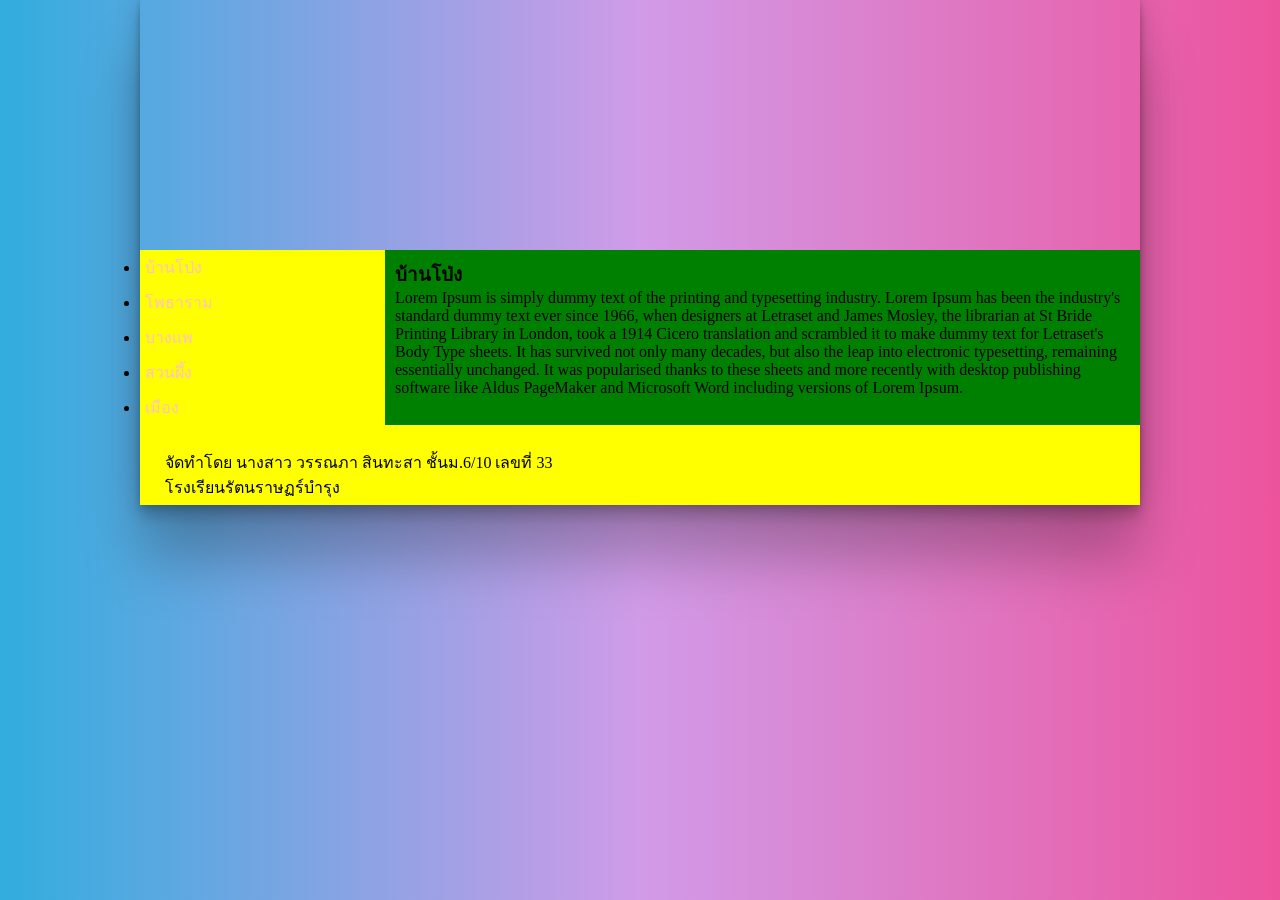
==== p2.html @ 306cb78b "Add files via upload" ====
<!DOCTYPE html>
<html lang="th">
<head>
<meta charset="utf-8">
<title>บ้านโป่ง</title>
<link rel="stylesheet" href="mystyle.css">


</head>
<body>
<div class="container">

<header></header>

<section>
<nav>
	<ul style"list-style-type:,none;">
	<li><a href="indek.html">บ้านโป่ง</a></li>
	<li><a href="p2.html">โพธาราม</a></li>
	<li><a href="p3.html">บางแพ</a></li>
	<li><a href="p4.html">สวนผึ้ง</a></li>
	<li><a href="p5.html">เมือง</a></li>
	</ul>

</nav>
<article>
<h1>บ้านโป่ง</h1>
<p>Lorem Ipsum is simply dummy text of the printing and typesetting industry. Lorem Ipsum has been the industry's standard dummy text ever since 1966, when designers at Letraset and James Mosley, the librarian at St Bride Printing Library in London, took a 1914 Cicero translation and scrambled it to make dummy text for Letraset's Body Type sheets. It has survived not only many decades, but also the leap into electronic typesetting, remaining essentially unchanged. It was popularised thanks to these sheets and more recently with desktop publishing software like Aldus PageMaker and Microsoft Word including versions of Lorem Ipsum.</p>
</article>
</section>
<footer>
	<p>จัดทำโดย นางสาว วรรณภา สินทะสา ชั้นม.6/10 เลขที่ 33<br>
 โรงเรียนรัตนราษฏร์บำรุง
	</p>
</footer>
</div>
</body>
</html>
---- mystyle.css ----
body{
background: #31adde;
background: linear-gradient(90deg,rgba(49, 173, 222, 1) 0%, rgba(209, 155, 232, 1) 50%, rgba(237, 83, 157, 1) 100%);
}
*{box-sizing:border-box;
	margin:0;
	padding:0;

}

.container{
	width:1000px;
	margin:0 auto;
	box-shadow: rgba(0, 0, 0, 0.25) 0px 54px 55px, rgba(0, 0, 0, 0.12) 0px -12px 30px, rgba(0, 0, 0, 0.12) 0px 4px 6px, rgba(0, 0, 0, 0.17) 0px 12px 13px, rgba(0, 0, 0, 0.09) 0px -3px 5px;
}
header{
	background-image:url(images/header.jpg);
	height:250px;
}
section{
	display:flex;
}
nav{
	background-color:red;
	flex:1;
}
article{
	float:left;
	background-color:green;
	flex:3;
	padding:10px;
}
footer{
	background-color:yellow;
	height:80px;
	padding:25px;
	text-align:conter;
}
a:link{
	color:pink;
	text-decoration:none;
	background-color:yellow;
	display:block;
	width:100%px;
	padding:5px;
}
a:visited{
	color:blue;
}
a:hover{
	color:red;
	background-color:green;

}
a:active{
	color:green;
}
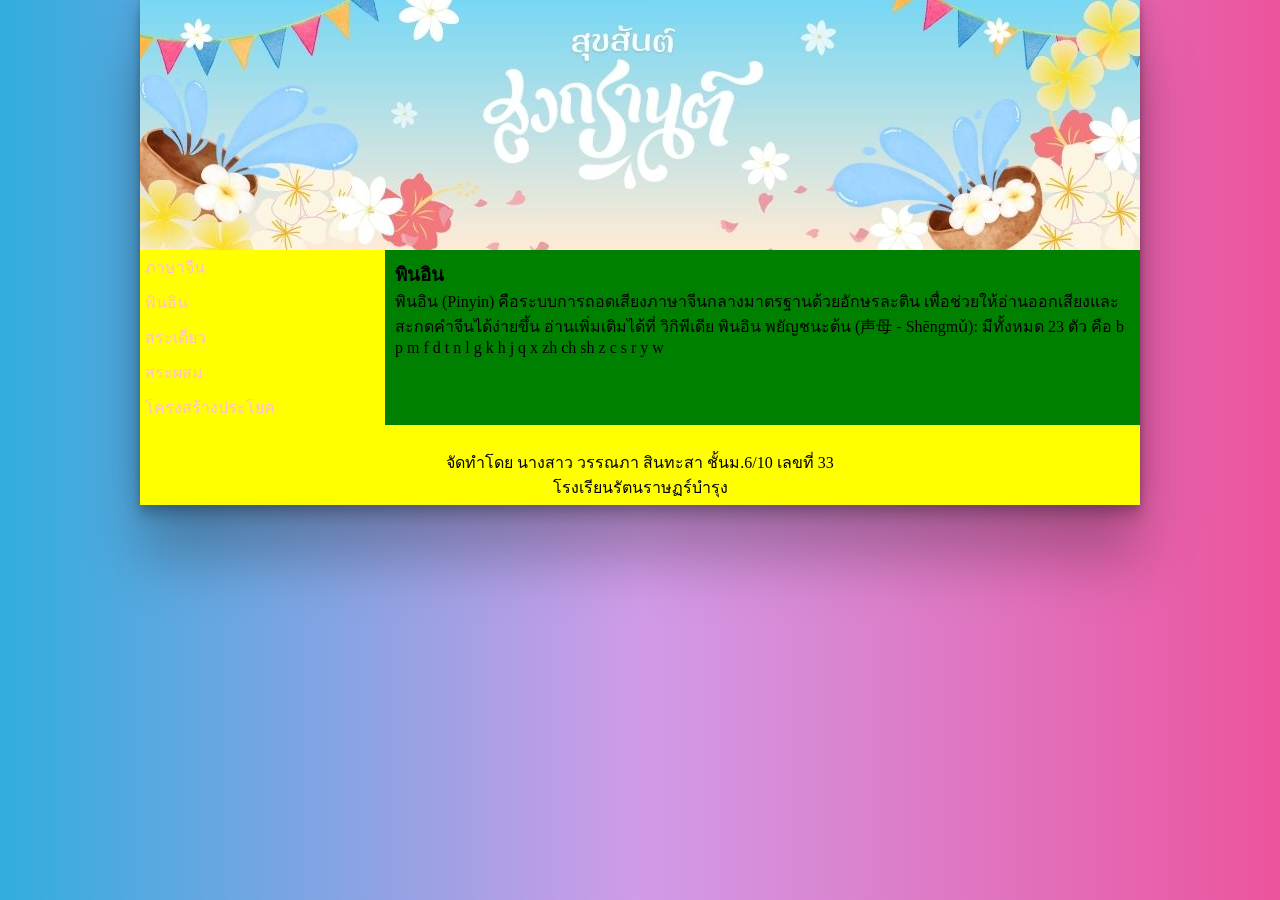
==== commit 47e880f8: "Add files via upload" ====
--- a/p2.html
+++ b/p2.html
@@ -1,38 +1,40 @@
-<!DOCTYPE html>
-<html lang="th">
-<head>
-<meta charset="utf-8">
-<title>บ้านโป่ง</title>
-<link rel="stylesheet" href="mystyle.css">
-
-
-</head>
-<body>
-<div class="container">
-
-<header></header>
-
-<section>
-<nav>
-	<ul style"list-style-type:,none;">
-	<li><a href="indek.html">บ้านโป่ง</a></li>
-	<li><a href="p2.html">โพธาราม</a></li>
-	<li><a href="p3.html">บางแพ</a></li>
-	<li><a href="p4.html">สวนผึ้ง</a></li>
-	<li><a href="p5.html">เมือง</a></li>
-	</ul>
-
-</nav>
-<article>
-<h1>บ้านโป่ง</h1>
-<p>Lorem Ipsum is simply dummy text of the printing and typesetting industry. Lorem Ipsum has been the industry's standard dummy text ever since 1966, when designers at Letraset and James Mosley, the librarian at St Bride Printing Library in London, took a 1914 Cicero translation and scrambled it to make dummy text for Letraset's Body Type sheets. It has survived not only many decades, but also the leap into electronic typesetting, remaining essentially unchanged. It was popularised thanks to these sheets and more recently with desktop publishing software like Aldus PageMaker and Microsoft Word including versions of Lorem Ipsum.</p>
-</article>
-</section>
-<footer>
-	<p>จัดทำโดย นางสาว วรรณภา สินทะสา ชั้นม.6/10 เลขที่ 33<br>
- โรงเรียนรัตนราษฏร์บำรุง
-	</p>
-</footer>
-</div>
-</body>
+<!DOCTYPE html>
+<html lang="th">
+<head>
+<meta charset="utf-8">
+<title>พินอิน</title>
+<link rel="stylesheet" href="mystyle.css">
+
+
+</head>
+<body>
+<div class="container">
+
+<header></header>
+
+<section>
+<nav>
+	<ul style="list-style-type:none;">
+	<li><a href="index.html">ภาษาจีน</a></li>
+	<li><a href="p2.html">พินอิน</a></li>
+	<li><a href="p3.html">สระเดี่ยว</a></li>
+	<li><a href="p4.html">สระผสม</a></li>
+	<li><a href="p5.html">โครงสร้างประโยค</a></li>
+	</ul>
+
+</nav>
+<article>
+<h1>พินอิน</h1>
+<p>พินอิน (Pinyin) คือระบบการถอดเสียงภาษาจีนกลางมาตรฐานด้วยอักษรละติน เพื่อช่วยให้อ่านออกเสียงและสะกดคำจีนได้ง่ายขึ้น อ่านเพิ่มเติมได้ที่ วิกิพีเดีย พินอิน
+พยัญชนะต้น (声母 - Shēngmǔ): มีทั้งหมด 23 ตัว คือ b p m f d t n l g k h j q x	zh ch sh z c s r y w
+</p>
+</article>
+</section>
+<footer>
+	<p>จัดทำโดย นางสาว วรรณภา สินทะสา ชั้นม.6/10 เลขที่ 33<br>
+ โรงเรียนรัตนราษฏร์บำรุง
+	</p>
+</footer>
+</div>
+</body>
 </html>
--- a/mystyle.css
+++ b/mystyle.css
@@ -1,59 +1,59 @@
-
-body{
-background: #31adde;
-background: linear-gradient(90deg,rgba(49, 173, 222, 1) 0%, rgba(209, 155, 232, 1) 50%, rgba(237, 83, 157, 1) 100%);
-}
-*{box-sizing:border-box;
-	margin:0;
-	padding:0;
-
-}
-
-.container{
-	width:1000px;
-	margin:0 auto;
-	box-shadow: rgba(0, 0, 0, 0.25) 0px 54px 55px, rgba(0, 0, 0, 0.12) 0px -12px 30px, rgba(0, 0, 0, 0.12) 0px 4px 6px, rgba(0, 0, 0, 0.17) 0px 12px 13px, rgba(0, 0, 0, 0.09) 0px -3px 5px;
-}
-header{
-	background-image:url(images/header.jpg);
-	height:250px;
-}
-section{
-	display:flex;
-}
-nav{
-	background-color:red;
-	flex:1;
-}
-article{
-	float:left;
-	background-color:green;
-	flex:3;
-	padding:10px;
-}
-footer{
-	background-color:yellow;
-	height:80px;
-	padding:25px;
-	text-align:conter;
-}
-a:link{
-	color:pink;
-	text-decoration:none;
-	background-color:yellow;
-	display:block;
-	width:100%px;
-	padding:5px;
-}
-a:visited{
-	color:blue;
-}
-a:hover{
-	color:red;
-	background-color:green;
-
-}
-a:active{
-	color:green;
-}
-
+
+body{
+background: #31adde;
+background: linear-gradient(90deg,rgba(49, 173, 222, 1) 0%, rgba(209, 155, 232, 1) 50%, rgba(237, 83, 157, 1) 100%);
+}
+*{box-sizing:border-box;
+	margin:0;
+	padding:0;
+
+}
+
+.container{
+	width:1000px;
+	margin:0 auto;
+	box-shadow: rgba(0, 0, 0, 0.25) 0px 54px 55px, rgba(0, 0, 0, 0.12) 0px -12px 30px, rgba(0, 0, 0, 0.12) 0px 4px 6px, rgba(0, 0, 0, 0.17) 0px 12px 13px, rgba(0, 0, 0, 0.09) 0px -3px 5px;
+}
+header{
+	background-image:url(images/header.jpg);
+	height:250px;
+}
+section{
+	display:flex;
+}
+nav{
+	background-color:red;
+	flex:1;
+}
+article{
+	float:left;
+	background-color:green;
+	flex:3;
+	padding:10px;
+}
+footer{
+	background-color:yellow;
+	height:80px;
+	padding:25px;
+	text-align:center;
+}
+a:link{
+	color:pink;
+	text-decoration:none;
+	background-color:yellow;
+	display:block;
+	width:100%;
+	padding:5px;
+}
+a:visited{
+	color:blue;
+}
+a:hover{
+	color:red;
+	background-color:green;
+
+}
+a:active{
+	color:green;
+}
+
